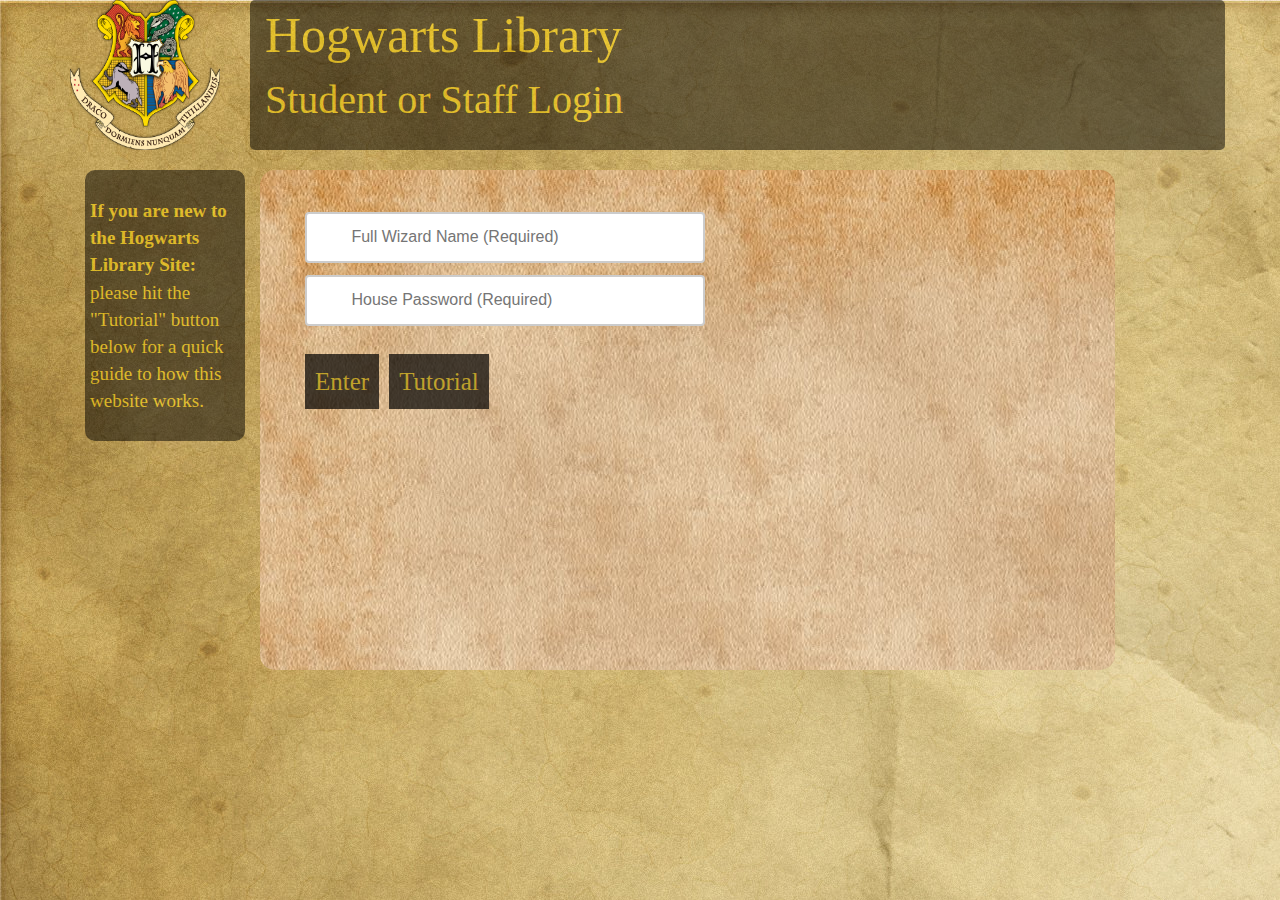
==== index.html @ 355352a2 "add final changes to site" ====
<!DOCTYPE html>
  <head>

    <title> Hogwarts Library </title>
    <link rel="stylesheet" href="css/bootstrap.min.css" />
    <link rel="stylesheet" href= "styles.css" />
    <link href="https://fonts.googleapis.com/css?family=IM+Fell+Great+Primer|IM+Fell+Great+Primer+SC|Jim+Nightshade" rel="stylesheet">
    <script src="https://code.jquery.com/jquery-3.2.1.min.js"
    integrity="sha256-hwg4gsxgFZhOsEEamdOYGBf13FyQuiTwlAQgxVSNgt4="
    crossorigin="anonymous"></script>
    <script src="js/bootstrap.min.js"></script>
    <script src="https://walkhub.net/assets/client.js" defer></script>
<script src="https://walkhub.net/assets/embed.js" defer></script>
<a class="walkthroughbutton" data-origin="https://walkhub.net/" data-position="bottom-right" data-search="" href="https://walkhub.net/"></a>
<a class="walkthroughbutton" data-origin="https://walkhub.net/" data-position="bottom-right" href="https://walkhub.net/"></a>

  </head>

  <style>

  body {
    background-image: url("Old-Paper-Background-For-Free-.jpg");
  }

  .brown {
    background-image: url("topscroll.jpeg");
    background-color:
    height: 150px;
    margin: auto;
  }

  .search {
    background-color: black;
    opacity: 0.5;
    background-size: cover;
    border-radius: 5px;
    height: 150px;
  }

  .lightbrown {
    background-color: black;
    opacity: 0.5;
    color: gold;
    font-family: 'IM Fell Great Primer', serif;
    height: 150px;
    margin-top: 10px;
    margin-bottom: 10px;
    border-radius: 5px;
    padding-top: 40px;
  }

  .darkbrown {
    background-image: url("img/bookscroll.jpg");
    border-radius: 15px;
    height: 500px;
    color: black;
    font-size: 25px;
  }

  li {
    color: gold;
    font-family: 'IM Fell Great Primer', serif;
    margin-top: 20px;
    margin-bottom: 10px;
    background-color: black;
    opacity: 0.5;
    border-radius: 10px;
    list-style-type: none;
    padding-left: 5px;
    font-size: 19px;
  }

  .text {
    float:left;
    font-size: 50px;
  }

  .searchbar {
    font-size: 40px;
    padding: 30px 20px 12px 30px;
  }

  .smboxtext {
    font-size: 40px;
    color: gold;
  }

  .boxtext {
    color: gold;
    padding: 10px 10px 10px 30px;
  }

  .button {
    font-size: 25px;
    color: gold;
    opacity: 0.7;
    font-family: 'IM Fell Great Primer', serif;
    padding: 5px 5px 5px 5px;
  }

  </style>

  <body>

    <div class="container">

      <div class="row">
        <div class="col-lg-2 brown">
          <img src="img/crest.png" alt="hogsnort" height="150" width="150">
        </div>
        <div class="col-lg-10 search">
          <div class="text">
            Hogwarts Library
            <br/>
            <div class="smboxtext"> Student or Staff Login </div> </div>
          </div>
        </div>

        <div class"row">
          <div class="col-lg-2 list">
            <li>
              <br/>
              <b>If you are new to the Hogwarts Library Site:</b> please hit the "Tutorial" button below for a quick guide to how this website works.
              <br/>
              <br/>
            </li>
          </div>
        </div>

        <br/>
          <div class="col-lg-9 darkbrown">
            <div class="searchbar">
              <input type="text" id="wizname" name="wizardname" placeholder=" Full Wizard Name (Required) " />
              <br/>
              <input type="text" id="password" name="housepassword" placeholder=" House Password (Required) " />
            </div>
              <div class="boxtext">
                  <div class="button">
                    <a href="#" class="button" onClick="alert('Please Enter Full Name and Password...')"> Enter </a>
                    <br/>
                  </div>
                  <div class="button">
                    <a href="LibraryHome.html" class="button"> Tutorial </a>
                  </div>
                </div>
              </div>

          </div>
    </div>


  </body>
</html>
---- styles.css ----
<link href="https://fonts.googleapis.com/css?family=Eagle+Lake|IM+Fell+Great+Primer|IM+Fell+Great+Primer+SC|Jim+Nightshade" rel="stylesheet">
@font-face {
    font-family: nightshade;
    src: url (css/nightshade.ttf);
}


.body {
  background-image: url(hintergrund-tapete-1456299320Fue.jpg);
}

.h1 {
  margin: auto;
  width: 45%;
  padding: 12px 20px;
  font-family: 'IM Fell Great Primer SC', serif;
  font-size: 40px;
  color: gold;


}

.h2 {
font-family: 'IM Fell Great Primer SC', serif;
font-size: 35px;
padding-top: 10px;
background-color: black;
opacity: 0.5;
color:gold;
width: 100%;
border-radius: 5px;
height: 100px;
padding-top: 30px;
padding-left: 30px;
}

.p {
  margin: auto;
  width: 45%;
  padding: 12px 20px;
}


.searchbar
    input[type=text] {
        width: 400px;
        box-sizing: border-box;
        border: 2px solid #ccc;
        border-radius: 4px;
        font-size: 16px;
        background-color: white;
        background-image: url('searchicon.png');
        background-position: 10px 10px;
        background-repeat: no-repeat;
        padding: 12px 20px 12px 40px;
        -webkit-transition: width 0.4s ease-in-out;
        transition: width 0.4s ease-in-out;
        margin-top: 10px;
    }

    input[type=text]:focus {
        width: 100%;
    }



    .dropdown {
        position: relative;
        display: inline-block;
        margin-right: 20px;
        margin-top: 20px;
        margin-left: 50px;
    }

    .dropdown-content {
        display: none;
        position: absolute;
        background-color: #f9f9f9;
        min-width: 160px;
        box-shadow: 0px 8px 16px 0px rgba(0,0,0,0.2);
        z-index: 1;
        font-size: 10px;
        font-family: 'IM Fell Great Primer', serif;
    }

    .dropdown:hover .dropdown-content {
        display: block;
    }

    .desc {
        padding: 10px;
        text-align: center;
      }

.text {

  font-size: 50px;
  font-family: 'IM Fell Great Primer SC', serif;
  margin-right: 10px;
  color: gold;

}

.boxtext {

  font-size: 40px;
  font-family: 'IM Fell Great Primer', serif;
  color: #0A0A0A;

}

.smboxtext {

  font-size: 40px;
  font-family: 'IM Fell Great Primer', serif;
  color: #0A0A0A;

}


.body {
  background-image: url("Old-Paper-Background-For-Free-.jpg");
}

.brown {
  background-image: url("topscroll.jpeg");
  background-color:
  height: 150px;
  margin: auto;
}
.search {
  background-color: black;
  opacity: 0.5;
  background-size: cover;
  border-radius: 5px;
  height: 150px;
}

.lightbrown {
  background-color;

  height: 150px;
}
.darkbrown {
  background-image: url("img/bookscroll.jpg");
  border-radius: 15px;
  height: 745px;
  color: black;
  font-size: 25px;

}
.li {
  color: gold;
  font-family: 'IM Fell Great Primer', serif;
  margin-top: 2px;
  margin-bottom: 5px;
  background-color: black;
  border-radius: 5px;
  list-style-type: none;
  padding-left: 5px;


}
.text {
  float:right;
  font-size: 50px;
}

.dashboard {
font-size: 40px;
}

.profile-header-image {

  margin-left: 100px;
}

.button {

  background-color: black; /* Green */
  border: none;
  color: white;
  padding: 15px 32px;
  text-align: center;
  text-decoration: none;
  display: inline-block;
  font-size: 16px;


}

a:hover {
  background-color: gold;
}

.checks{
  float:right;
  font-family: 'IM Fell Great Primer', serif;
  margin-left: 10px;
}

.checkbox {
  margin-left: 10px;
font-family: 'IM Fell Great Primer', serif;
}
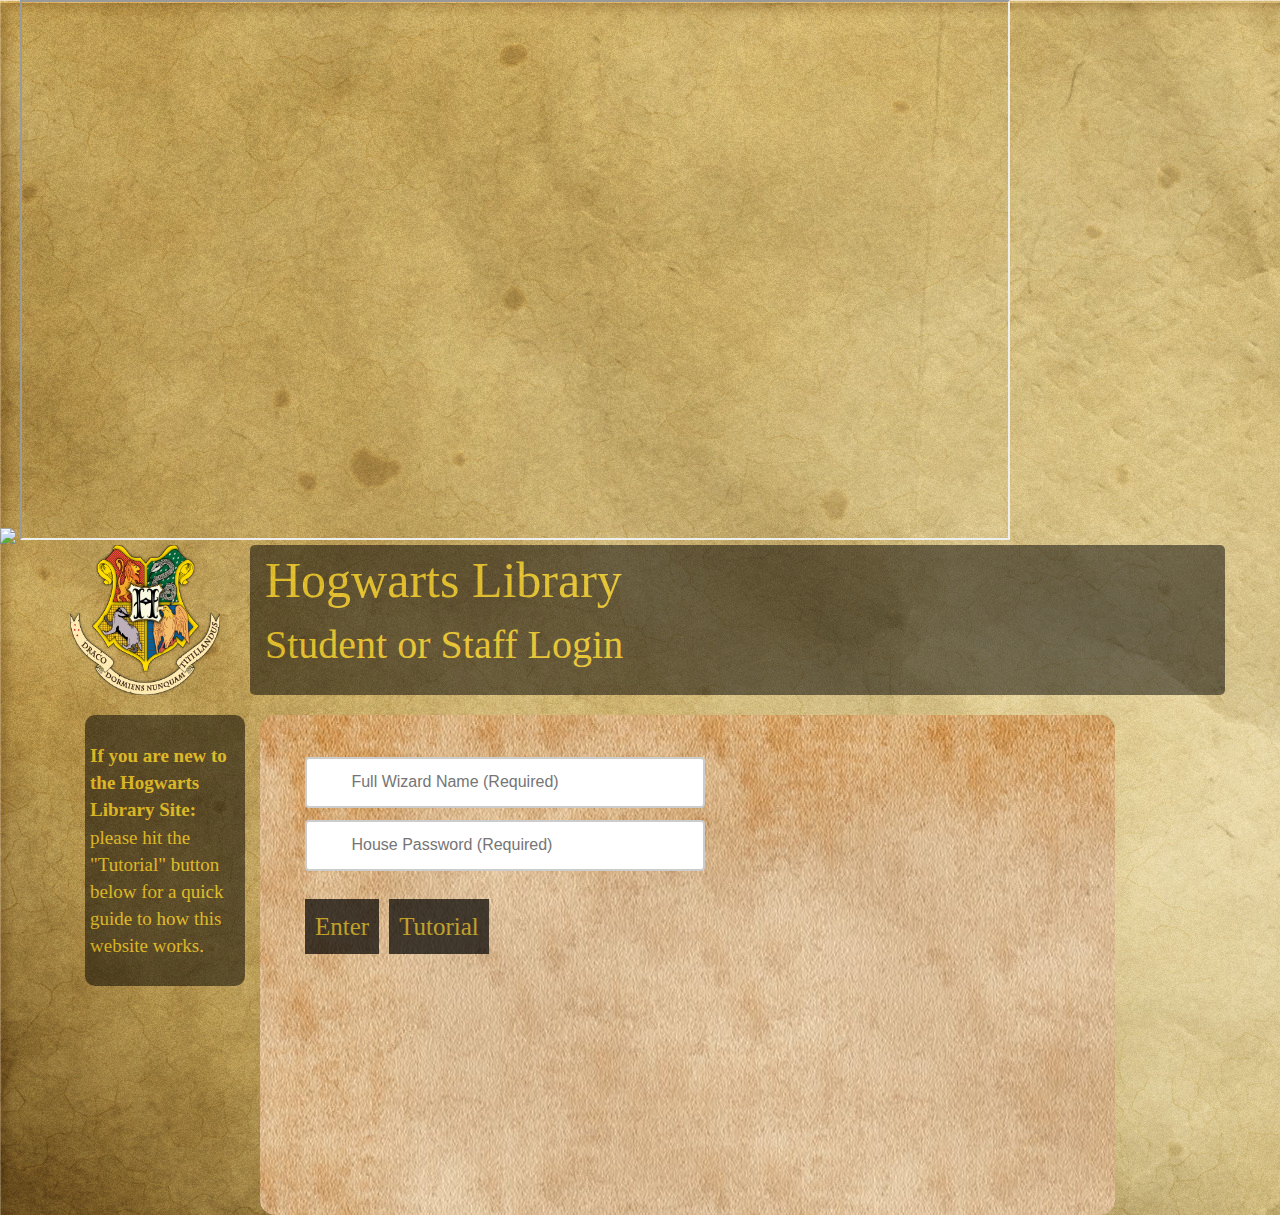
==== commit 6268ad6f: "add walkthough tutorial" ====
--- a/index.html
+++ b/index.html
@@ -11,8 +11,11 @@
     <script src="js/bootstrap.min.js"></script>
     <script src="https://walkhub.net/assets/client.js" defer></script>
 <script src="https://walkhub.net/assets/embed.js" defer></script>
-<a class="walkthroughbutton" data-origin="https://walkhub.net/" data-position="bottom-right" data-search="" href="https://walkhub.net/"></a>
-<a class="walkthroughbutton" data-origin="https://walkhub.net/" data-position="bottom-right" href="https://walkhub.net/"></a>
+<a class="walkthroughbutton" data-origin="https://walkhub.net/" data-uuid="fef56a29-5065-43fc-84aa-5b72738aebf9" href="https://walkhub.net/walkthrough/fef56a29-5065-43fc-84aa-5b72738aebf9"></a>
+
+<img src="https://walkhub.net/api/walkthrough/fef56a29-5065-43fc-84aa-5b72738aebf9/screening" />
+
+<iframe width="990" height="540" src="https://walkhub.net/walkthrough/fef56a29-5065-43fc-84aa-5b72738aebf9?embedded=1&screening_only=1&autoadvance=2000"></iframe>
 
   </head>
 
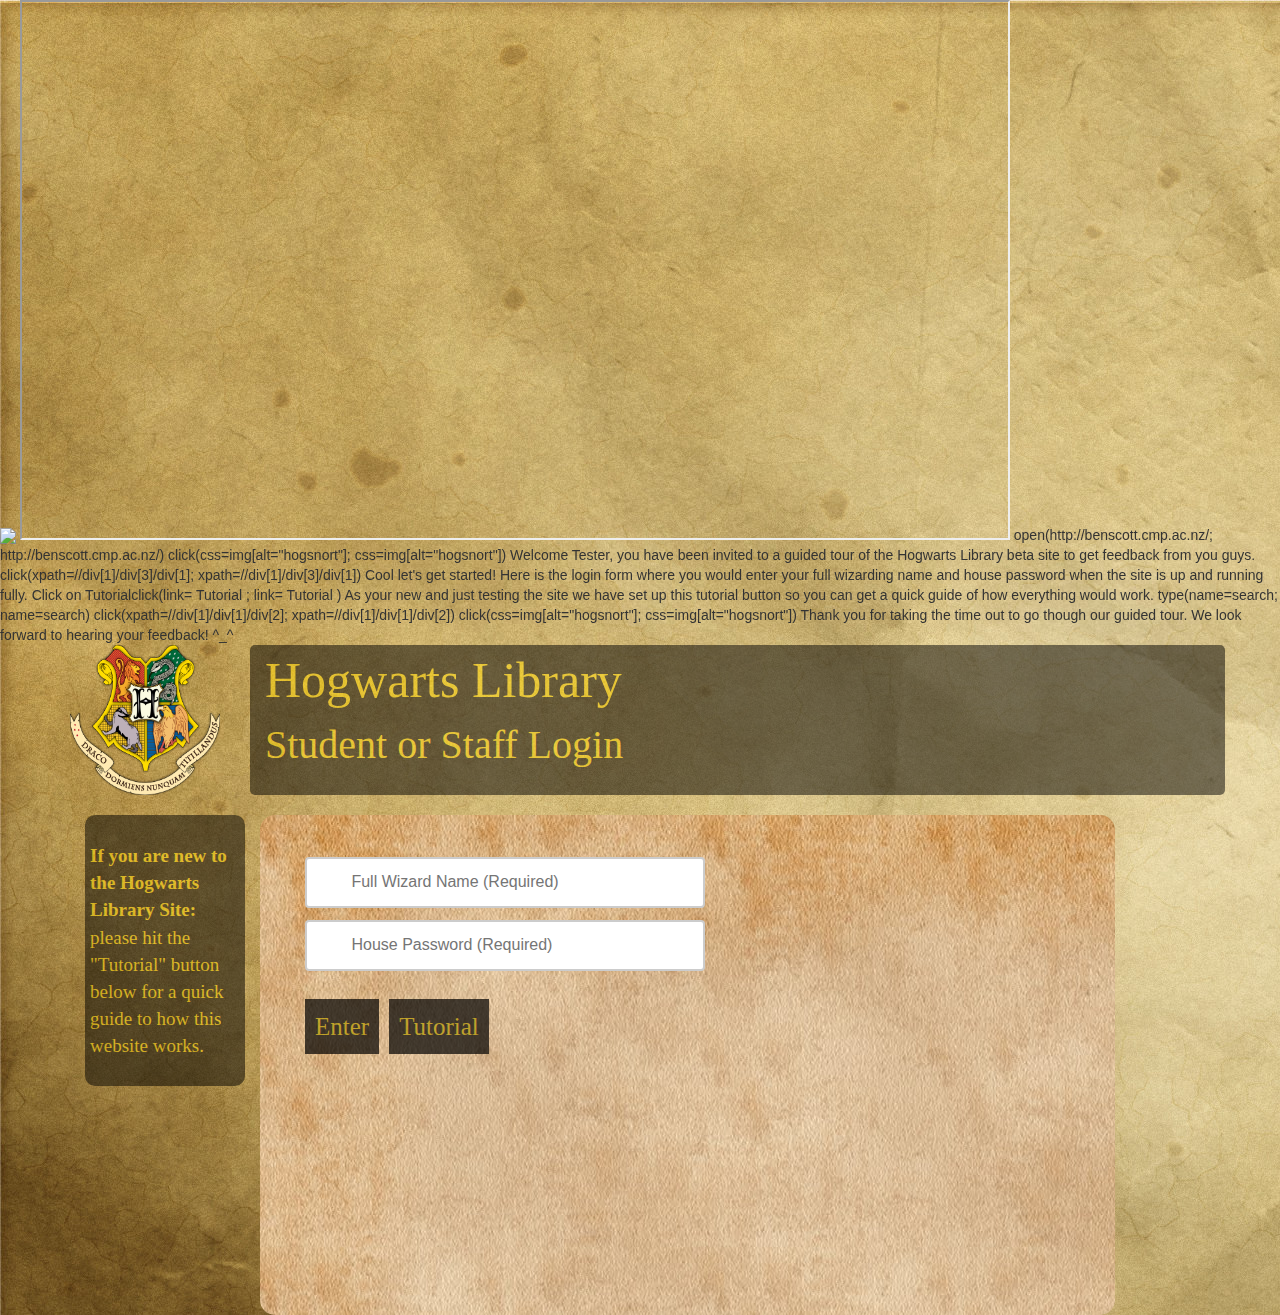
==== commit 92d4f508: "add walkthough files" ====
--- a/index.html
+++ b/index.html
@@ -105,6 +105,19 @@
 
   <body>
 
+    open(http://benscott.cmp.ac.nz/; http://benscott.cmp.ac.nz/)
+click(css=img[alt="hogsnort"]; css=img[alt="hogsnort"])
+Welcome Tester, you have been invited to a guided tour of the Hogwarts Library beta site to get feedback from you guys.
+click(xpath=//div[1]/div[3]/div[1]; xpath=//div[1]/div[3]/div[1])
+Cool let's get started! Here is the login form where you would enter your full wizarding name and house password when the site is up and running fully.
+Click on Tutorialclick(link= Tutorial ; link= Tutorial )
+As your new and just testing the site we have set up this tutorial button so you can get a quick guide of how everything would work.
+type(name=search; name=search)
+click(xpath=//div[1]/div[1]/div[2]; xpath=//div[1]/div[1]/div[2])
+
+click(css=img[alt="hogsnort"]; css=img[alt="hogsnort"])
+Thank you for taking the time out to go though our guided tour. We look forward to hearing your feedback! ^_^
+
     <div class="container">
 
       <div class="row">
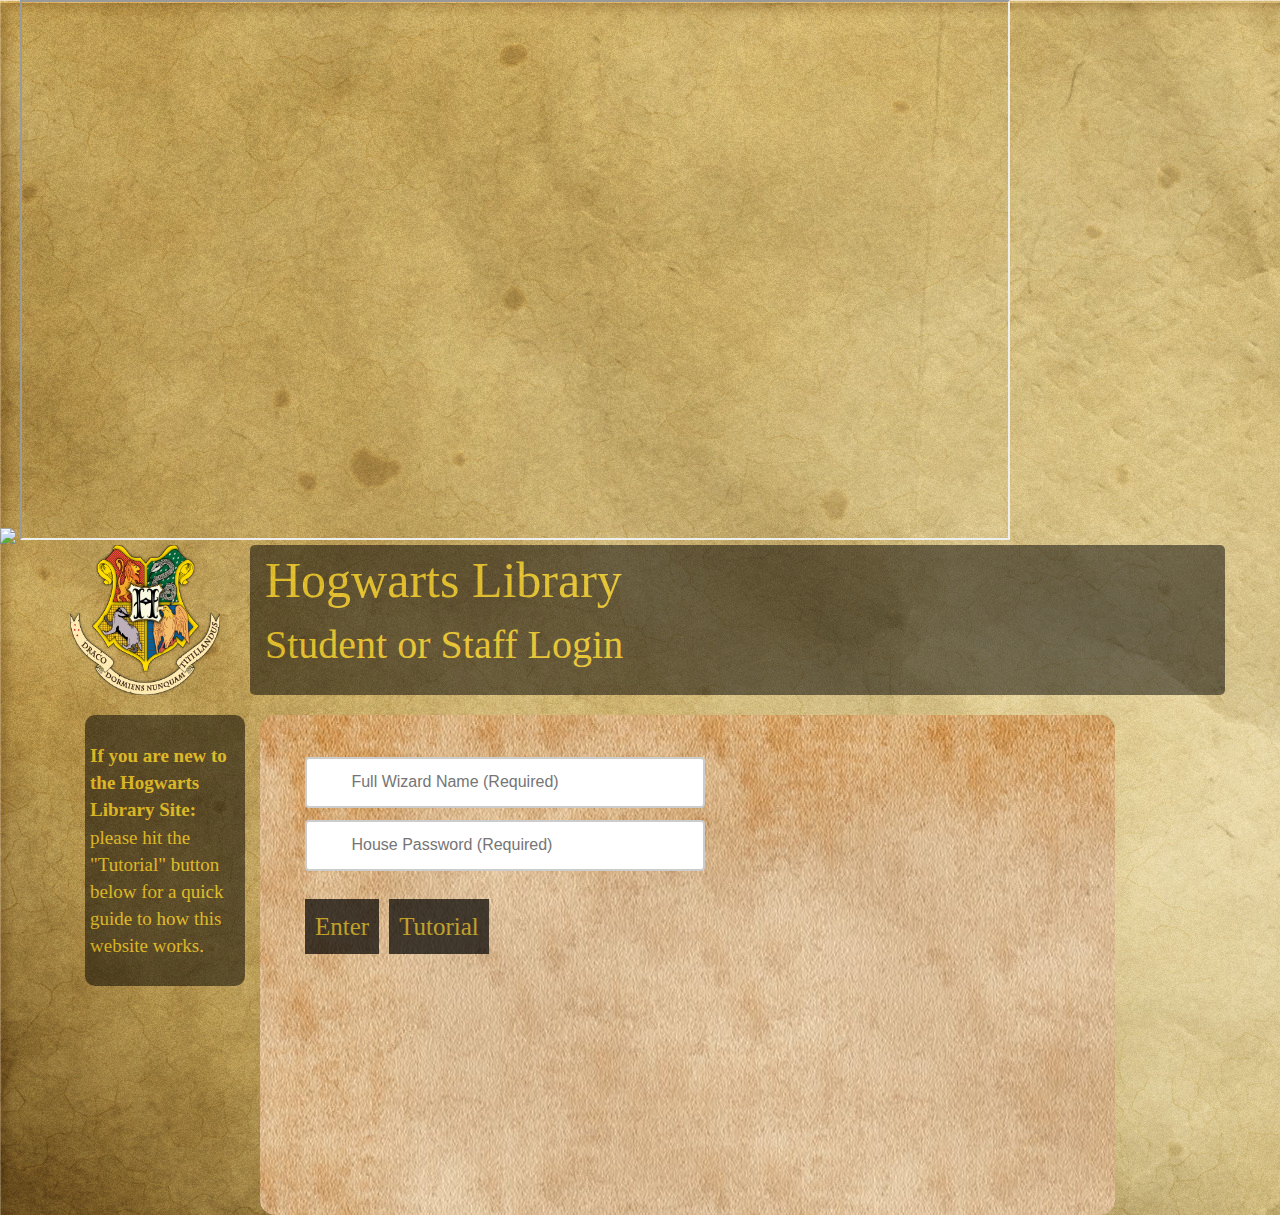
==== commit c97bc640: "adding the last of it" ====
--- a/index.html
+++ b/index.html
@@ -105,19 +105,6 @@
 
   <body>
 
-    open(http://benscott.cmp.ac.nz/; http://benscott.cmp.ac.nz/)
-click(css=img[alt="hogsnort"]; css=img[alt="hogsnort"])
-Welcome Tester, you have been invited to a guided tour of the Hogwarts Library beta site to get feedback from you guys.
-click(xpath=//div[1]/div[3]/div[1]; xpath=//div[1]/div[3]/div[1])
-Cool let's get started! Here is the login form where you would enter your full wizarding name and house password when the site is up and running fully.
-Click on Tutorialclick(link= Tutorial ; link= Tutorial )
-As your new and just testing the site we have set up this tutorial button so you can get a quick guide of how everything would work.
-type(name=search; name=search)
-click(xpath=//div[1]/div[1]/div[2]; xpath=//div[1]/div[1]/div[2])
-
-click(css=img[alt="hogsnort"]; css=img[alt="hogsnort"])
-Thank you for taking the time out to go though our guided tour. We look forward to hearing your feedback! ^_^
-
     <div class="container">
 
       <div class="row">
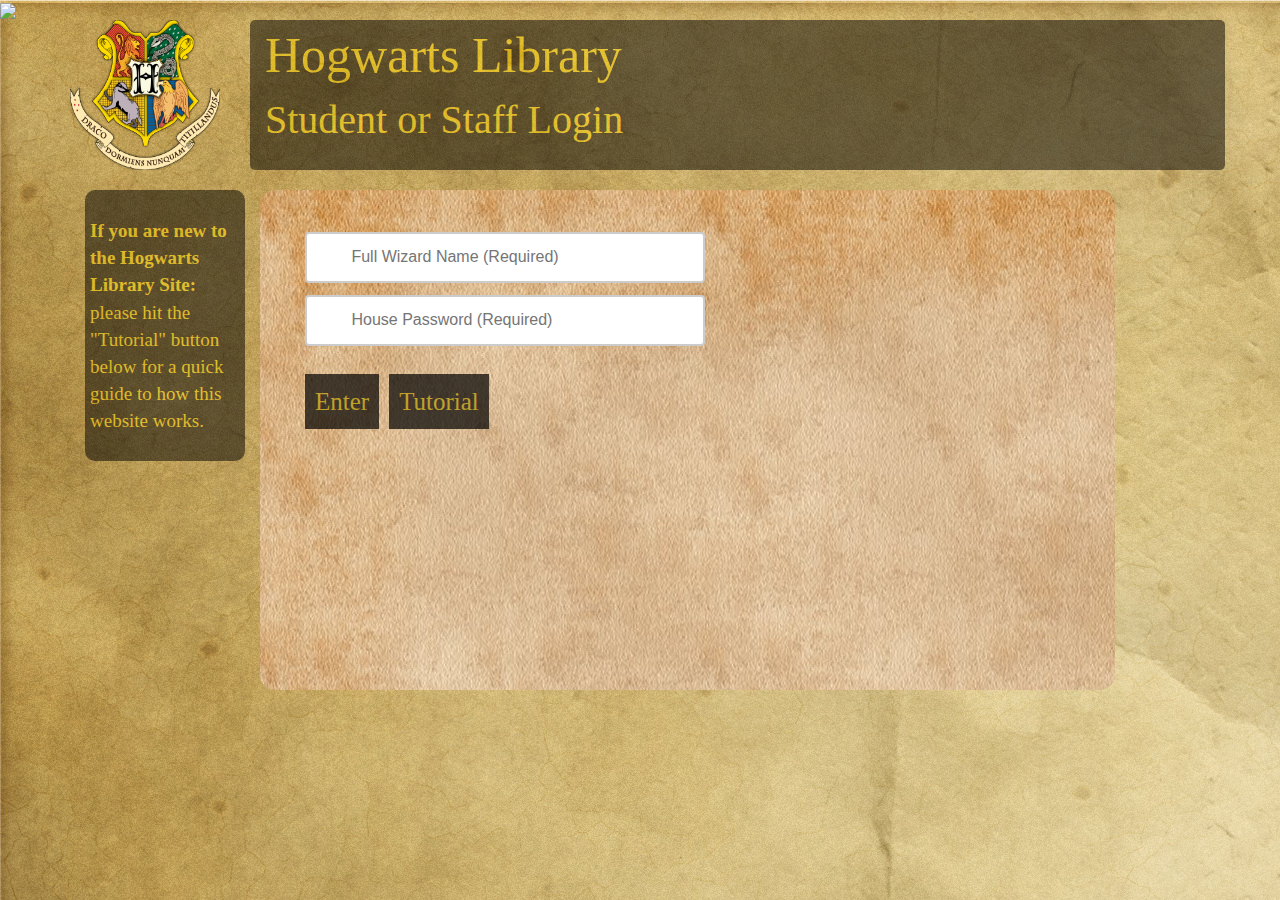
==== commit ade4cb4f: "weehoo" ====
--- a/index.html
+++ b/index.html
@@ -15,7 +15,7 @@
 
 <img src="https://walkhub.net/api/walkthrough/fef56a29-5065-43fc-84aa-5b72738aebf9/screening" />
 
-<iframe width="990" height="540" src="https://walkhub.net/walkthrough/fef56a29-5065-43fc-84aa-5b72738aebf9?embedded=1&screening_only=1&autoadvance=2000"></iframe>
+
 
   </head>
 
